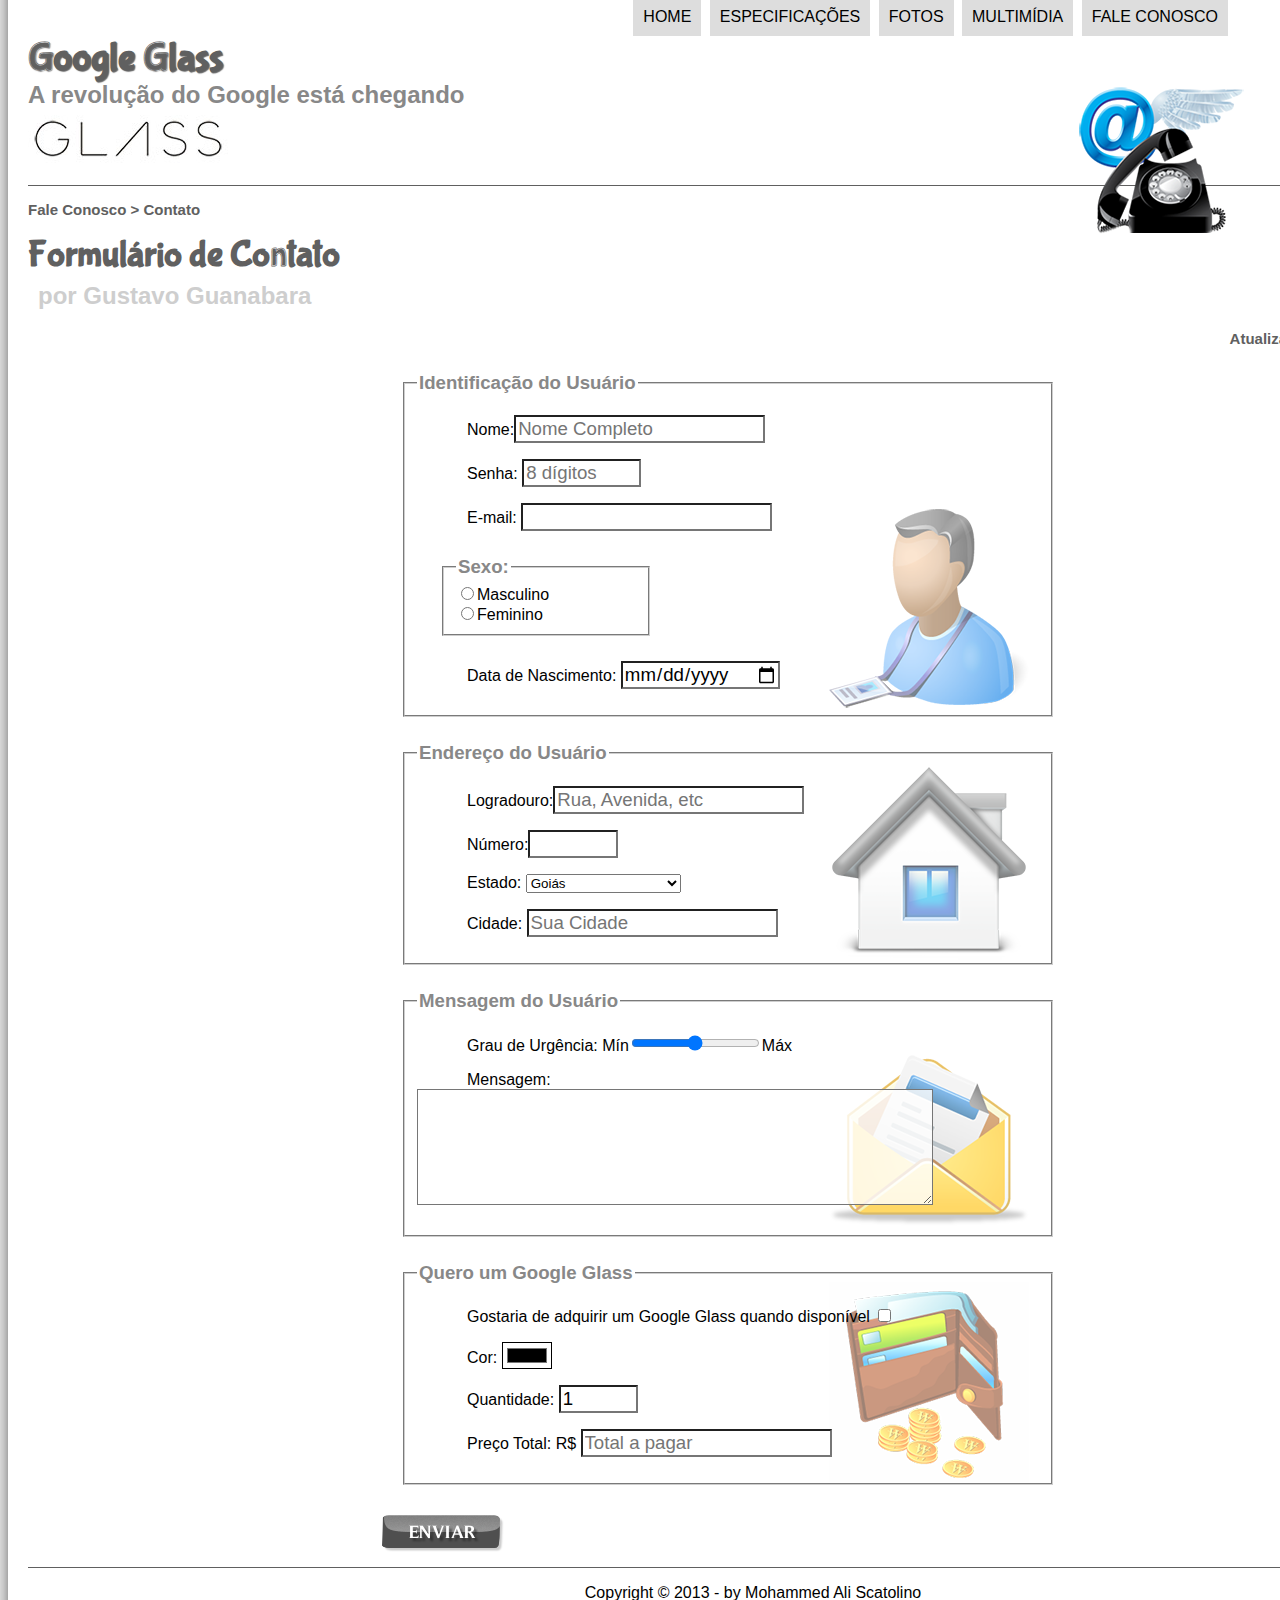
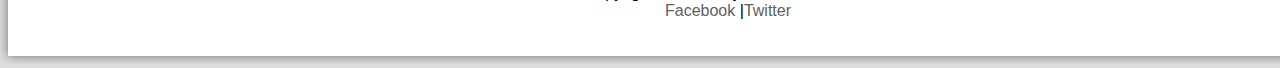
==== projeto-glass-html5/fale-conosco.html @ 7e6b9952 "Primeiro Projeto em html5" ====
<!DOCTYPE html>
<html lang="pt-br">
	<head>
		<meta charset="UTF-8"/>
		<title> Tudo sobre o Google Glass </title>
		<link rel="stylesheet" type="text/css" href="_css/estilo.css"/>
		<link rel="stylesheet" type="text/css" href="_css/form.css">
	</head>
	<script>
		function mudaFoto(foto){
			document.getElementById("icone").src = foto;
		}		
		
		function calc_total(){
			var qtd = parseInt(document.getElementById('campoQuantidade').value)
			tot = qtd*6140;
			document.getElementById('campoTotal').value = tot
		}
	</script>
	<body>
		<div id="interface">
		<header id="cabecalho">
			<hgroup>
				<h1>Google Glass</h1>
				<h2>A revolução do Google está chegando</h2>
			</hgroup>
			<img id="icone" src="_imagens/contato.png"/>
			<nav id="menu">
				<h1>Menu Principal</h1>
				<ul>
					<li onmouseover="mudaFoto('_imagens/home.png')" onmouseout="mudaFoto('_imagens/contato.png')"><a href="index.html">Home</a></li>
					<li onmouseover="mudaFoto('_imagens/especificacoes.png')" onmouseout="mudaFoto('_imagens/contato.png')"><a href="specs.html">Especificações</a></li>
					<li onmouseover="mudaFoto('_imagens/fotos.png')" onmouseout="mudaFoto('_imagens/contato.png')"><a href="fotos.html">Fotos</a></li>
					<li onmouseover="mudaFoto('_imagens/multimidia.png')" onmouseout="mudaFoto('_imagens/contato.png')"><a href="multimidia.html">Multimídia</a></li>
					<li onmouseover="mudaFoto('_imagens/contato.png')" onmouseout="mudaFoto('_imagens/contato.png')"><a href="fale-conosco.html">Fale conosco</a></li>
				</ul>
			</nav>
		</header>
		
		<section id="corpo-full">
			<article id="noticia-principal">
				<header id="cabecalho-de-artigo">
					<hgroup>
						<h3>Fale Conosco > Contato</h3>
						<h1>Formulário de Contato</h1>
						<h2>por Gustavo Guanabara</h2>
						<h3 class="direita">Atualizado em 01/Maio/2013</h3>
					</hgroup>
				</header>
				
				<form method="post" id="FormularioContato" action="mailto:kerbox@curso.com" oninput="calc_total();">
					<fieldset id="usuario"><legend>Identificação do Usuário</legend>
							<p>Nome:<input type="text" name="textoNome" id="campoNome" size="20" maxlength="30" placeholder="Nome Completo"/></p>
							
							<p>Senha: <input type="password" name="textoSenha" id="campoSenha" size="8" maxlength="8" placeholder="8 dígitos"/></p>
							
							<p>E-mail: <input type="email" name="textoemail" id="campoemail" size="20" maxlength="40" /></p>
							
							<fieldset id="sexo"><legend>Sexo:</legend>
								<input type="radio" name="textoSexo" id="campoMasc" /><label for="campoMasc">Masculino</label><br/>
								<input type="radio" name="textoSexo" id="campoFem" /><label for="campoFem">Feminino</label>
							</fieldset>
								
							<p>Data de Nascimento: <input type="date" name="textoData" id="campoData" /></p>
					</fieldset>
					
					
					<fieldset id="endereco"><legend>Endereço do Usuário</legend>
							<p>Logradouro:<input type="text" name="textoRua" id="campoRua" size="20" maxlength="40" placeholder="Rua, Avenida, etc"/></p>
							
							<p>Número:<input type="number" name="textoNumero" id="campoNumero" size="3" min="0" max="9999"/></p>
							
							<p>Estado:
							<select name="textoEstado" id="campoEstado">
								<optgroup label="Centro Oeste">
									<option>Goiás</option>
									<option>Mato Grosso</option>
									<option>Tocantins</option>
									<option>Mato Grosso do Sul</option>
								</optgroup>
								
								<optgroup label="Sudeste">
									<option>São Paulo</option>
									<option>Minas Gerais</option>
									<option>Rio de Janeiro</option>
									<option>Espírito Santo</option>
								<optgroup>
							</select></p>
							
							<p>Cidade:
							<input type="text" name="textoCidade" id="campoCidade" maxlength="40" size="20" placeholder="Sua Cidade" list="cidades"/></p>
							<datalist id="cidades">
								<option value="Goiânia"></option>
								<option value="Aparecida de Goiânia"></option>
								<option value="Abadia de Goiás"></option>
								<option value="Niquelândia"></option>
							</datalist>
					</fieldset>

					<fieldset id="mensagem"><legend>Mensagem do Usuário</legend>
							<p>Grau de Urgência:
							Mín<input type="range" name="textoUrgencia" id="campoUrgencia" max="10" />Máx</p>
							
							<p>Mensagem: 
							<textarea name="textoMensagem" id="campoMensagem" cols="45" rows="5"></textarea></p>
					</fieldset>
					
					<fieldset id="pedido"><legend>Quero um Google Glass</legend>
							<p>Gostaria de adquirir um Google Glass quando disponível
							<input type="checkbox" name="textoCheck" id="campoCheck"/></p>
							
							<p>Cor:
							<input type="color" name="textoCor" id="campoCor"/></p>
							
							<p>Quantidade:
							<input type="number" name="textoQuantidade" id="campoQuantidade" min="1" max="100" value="1" /></p>
							
							<p>Preço Total: R$
							<input type="text" name="textoTotal" id="campoTotal" placeholder="Total a pagar" readonly /></p>
					</fieldset>

					<input type="image" name="textoEnviar" id="campoEnviar" src="_imagens/botao-enviar.png" />
				</form>
			</article>
		</section>
		
		<footer id="rodape">
			<p>Copyright &copy; 2013 - by Mohammed Ali Scatolino <br/>
			<a href="http://facebook.com.br" target="blank">Facebook</a>  |<a href="http://twitter.com.br" target="blank">Twitter</a></p>
		</footer>
		</div>
	</body>
</html>
---- projeto-glass-html5/_css/estilo.css ----
@charset  "UTF-8";
@font-face {
	font-family: 'fontelogo';
	src: url("../_fonts/bubblegum-sans-regular.otf")
}
@import url('https://fonts.googleapis.com/css2?family=Titillium+Web&display=swap');


    p{	
		text-align: justify;
		text-indent: 50px;	
	}
	
	a {
		text-decoration: none;
		color: #606060;
	}
	
	a:hover {
		text-decoration: underline;
	}
			
	body {
		font-family: Arial, sans-serif;
		background-color: #dddddd;
		color: rgba(0, 0, 0, 1);
	}
			 
	div#interface {
		width: 1400px;
		background-color: #ffffff;
		margin: -20px auto 0 auto;
		box-shadow: 0px 0px 10px rgba(0,0,0,.5);
		padding: 20px;
	}
	
	header#cabecalho img#icone {
		position: absolute;
		right: 35px;
		top: 80px;
	}
	
	header#cabecalho {
		border-bottom: 1px #606060 solid;
		height: 150px;
		background: url("../_imagens/glass-logo-peq.jpg") no-repeat 0px 80px;
	}
	
	header#cabecalho h1 {
		font-family: 'fontelogo', sans-serif;
		font-size: 30pt;
		color: #606060;
		text-shadow: 1px 1px 1px rgba(0, 0, 0, .6);
		padding: 0px;
		margin-bottom: 0px;
	}
	
	header#cabecalho h2 {
		font-family: 'Titillium Web', sans-serif;
		color: #888888;
		padding: 0px;
		margin-top: 0px
	}
	
/* Formatação de imagens com legenda */

	figure.foto-legenda {
		position: relative;
		border: 8px solid white;
		box-shadow: 1px 1px 4px black;
	}
	
	
	figure.foto-legenda img {
		width: 100%;
		height: 100%;			
	}
	
	figure.foto-legenda figcaption {
		opacity: 0;
		position: absolute;
		top: 0px;
		background-color: rgba(0,0,0,.4);
		color: white;
		width: 100%;
		height: 100%;
		padding: 10px;
		box-sizing: border-box;
		transition: opacity 1s;
	}
	
	figure.foto-legenda:hover figcaption {
		opacity: 1;
	}
/* Formatação do menu */
	nav#menu {
		display: block;
	}

	nav#menu ul {
		list-style: none;
		text-transform: uppercase;
		position: absolute;
		top: -20px;
		right: 50px;
	}
	
	nav#menu li {
		display: inline-block;
		background-color: #dddddd;
		padding: 10px;
		margin: 2px;
		transition: background-color 1s;
	}
	
	nav#menu li:hover{
		background-color: #606060;
	}
	
	nav#menu h1 {
		display: none;
	}
	
	nav#menu a {
		color: #000000;
		text-decoration: none;
	}
	
	nav#menu a:hover {
		color: #ffffff;
	}
	
	section#corpo {
		display: block;
		width: 730px;
		float: left;
		border-right: 1px solid #606060;
		padding-right: 30px
	}
	
	article#noticia-principal h2 {
		font-size: 20px;
		color: #606060;
		background-color: #dddddd;
		padding: 5px 0px 5px 10px;
		margin: 10px 0px 10px 0px
	}
	
	header#cabecalho-de-artigo h1 {
		font-family: 'fontelogo', sans-serif;
		font-size: 28pt;
		color: #606060;
		margin-bottom: 0px;
		margin-top: 0px
	}
	
	header#cabecalho-de-artigo h2 {
		font-size: 18pt;
		color: #cecece;
		background-color: #ffffff;
		margin: 0px
	}
	
	header#cabecalho-de-artigo h3 {
		font-size: 15px;
		color: #606060
	}
	
	.direita {
		text-align: right;
	}
	
	table#tabelaspec {
		border: 1px solid #606060;
		border-spacing: 0px;
		margin-left: auto;
		margin-right: auto;
	}
	
	table#tabelaspec td {
		border: 1px solid #606060;
		padding: 12px;
	}
	
	table#tabelaspec td.ce {
		color: #ffffff;
		background-color: #606060;
		vertical-align: top;
		font-weight: bold;
	}
	
	table#tabelaspec td.cd {
		background-color: #cecece;
	}
	
	table#tabelaspec caption {
		color: #888888;
		font-size: 15pt;
		font-weight: bolder;
	}
	
	table#tabelaspec caption span {
		display: block;
		font-size: 9pt;
		color: #000000;
		float: right;
		margin-top: 10px;
	}
	
	aside#lateral {
		display: block;
		width: 600px;
		float: right;
		background-color: #dddddd;
		padding: 10px;
		margin-top: 20px;
		box-shadow: 3px 3px 3px rgba(0,0,0,.5)
	}
	
	aside#lateral h1 {
		font-family: 'fontelogo', sans-serif;
		font-size: 25pt;
		color: #606060;
		margin-top: 0px;
	}
	
	aside#lateral h2 {
		background-color: #606060;
		font-size: 15pt;
		color: #ffffff;
		padding: 8px;
	}
	
	footer#rodape {
		clear: both;
		border-top: 1px solid #606060;
	}
	
	footer#rodape p {
		text-align: center
	}
---- projeto-glass-html5/_css/form.css ----
@charset "UTF-8";

	form {
		width: 700px;
		margin: auto
	}

	input, textarea {
		font-family: sans-serif;
		font-weight: normal;
		font-size: 14pt;
		background-color: rgba(255,255,255,.8)
	}
	
	input:hover, textarea:hover {
		background-color: #dddddd;
	}
	
	legend {
		color: #888888;
		font-weight: bold;
		font-family: sans-serif;
		font-size: 14pt;
	}
	
	fieldset {
		border-color: #cecece;
		margin: 25px;
	}
	
	fieldset#sexo {
		width: 180px;
	}
	
	fieldset#usuario {
		background: url(../_imagens/icone-contato.png) no-repeat 95% 95%;
	}
	
	fieldset#endereco {
		background: url(../_imagens/icone-endereco.png) no-repeat 95% 95%;
	}
	
	fieldset#mensagem {
		background: url(../_imagens/icone-mensagem.png) no-repeat 95% 95%;
	}
	
	fieldset#pedido {
		background: url(../_imagens/icone-pagamento.png) no-repeat 95% 95%;
	}
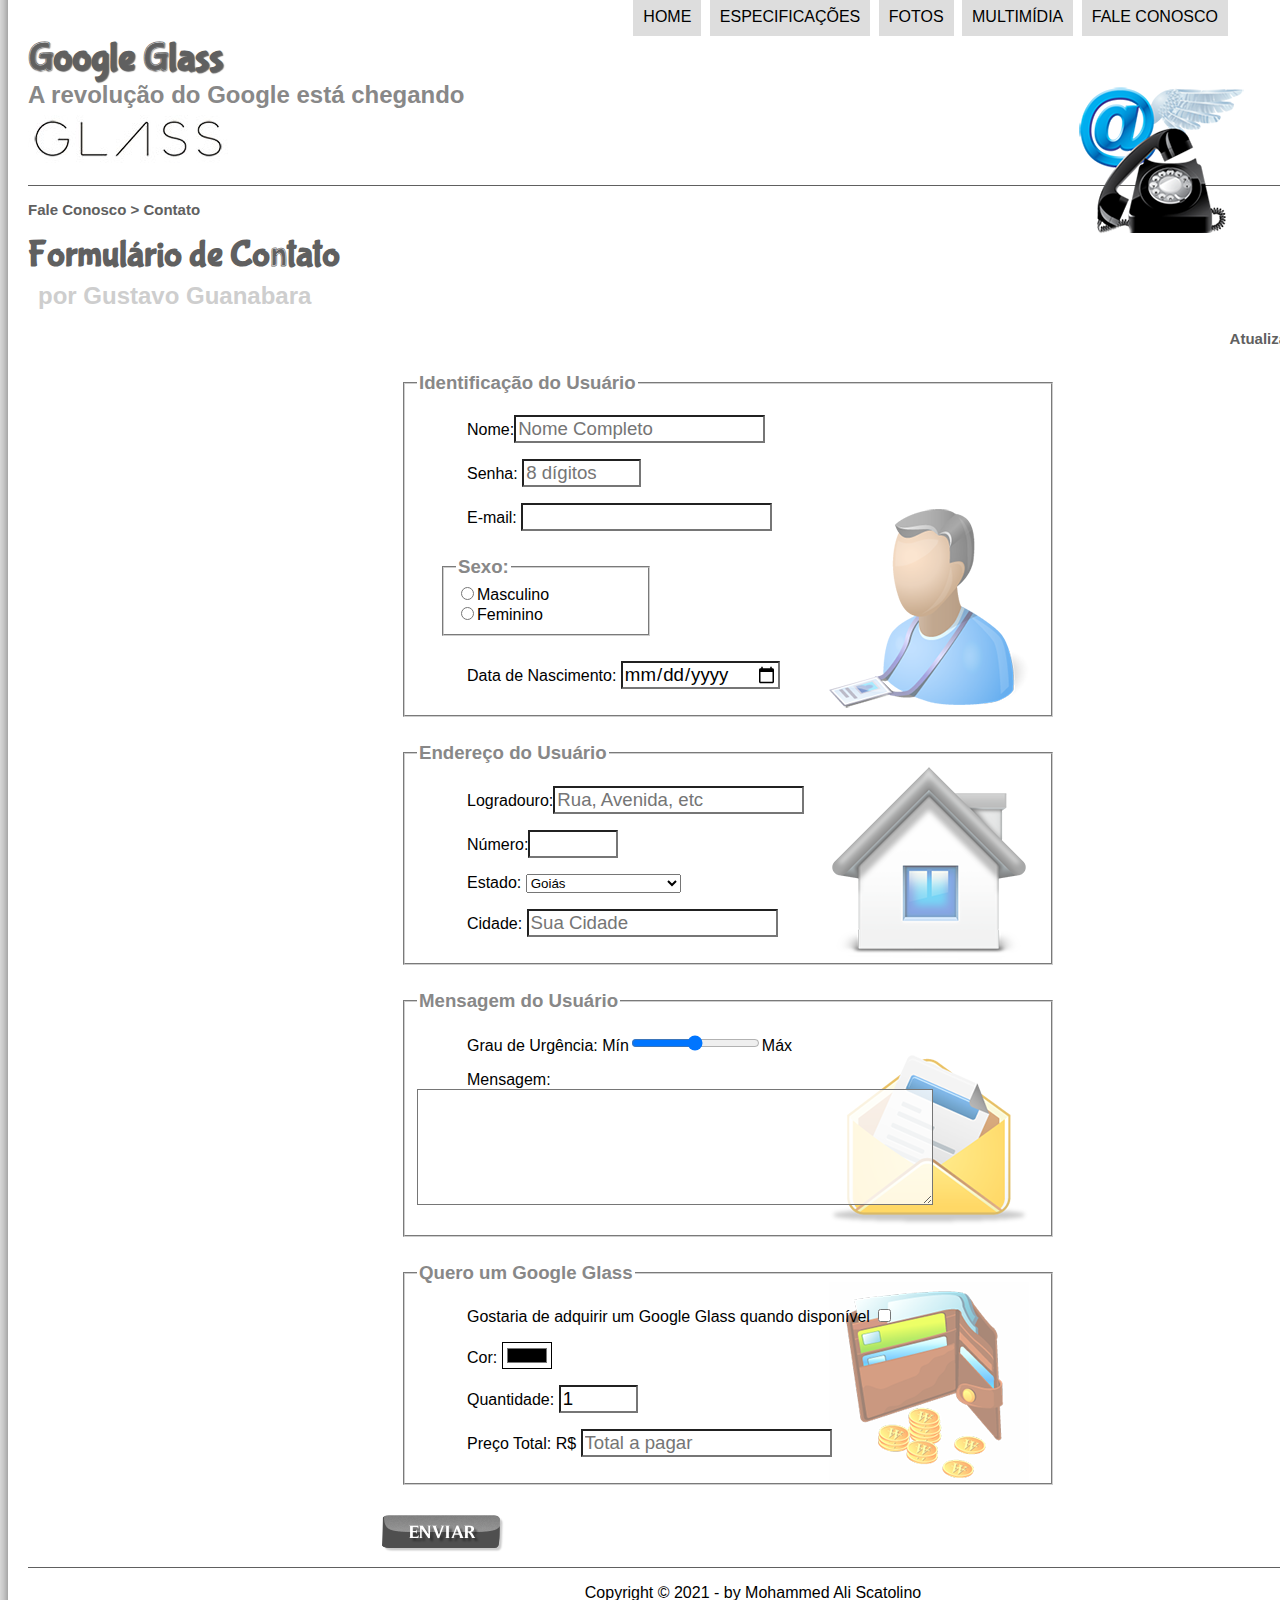
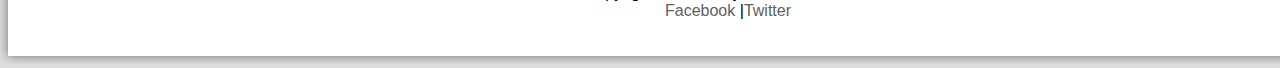
==== commit 584fedb5: "Atualizei as datas" ====
--- a/projeto-glass-html5/fale-conosco.html
+++ b/projeto-glass-html5/fale-conosco.html
@@ -125,7 +125,7 @@
 		</section>
 		
 		<footer id="rodape">
-			<p>Copyright &copy; 2013 - by Mohammed Ali Scatolino <br/>
+			<p>Copyright &copy; 2021 - by Mohammed Ali Scatolino <br/>
 			<a href="http://facebook.com.br" target="blank">Facebook</a>  |<a href="http://twitter.com.br" target="blank">Twitter</a></p>
 		</footer>
 		</div>
